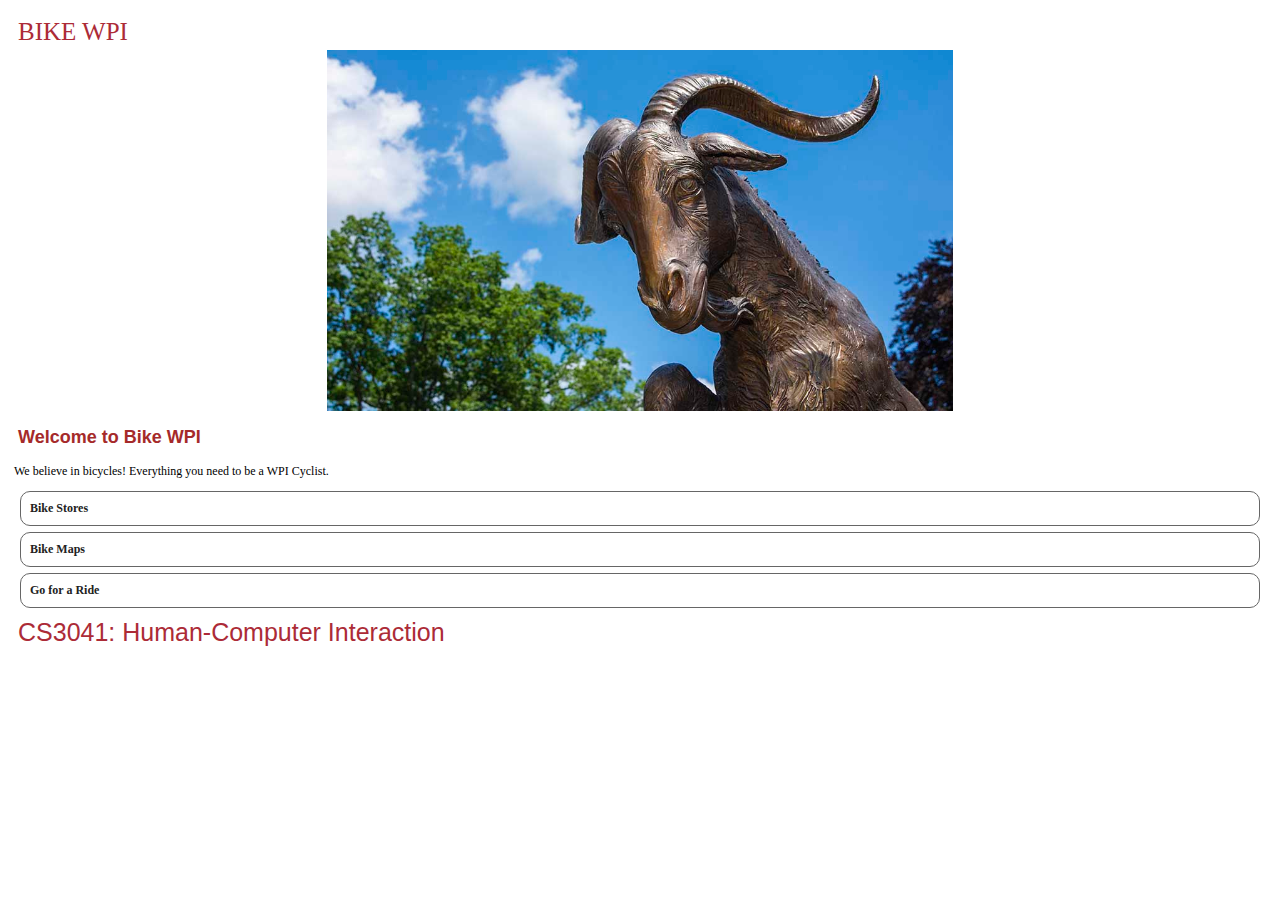
==== index.html @ 225acba3 "previous files" ====
<!DOCTYPE html>

<html>
<head>
    <link rel="stylesheet" type="text/css" href="style.css"/>
    <meta name="viewport" content="width=device-width, user-scalable=no" />
    <title> BIKE WPI </title>
</head>

<body>
    <!-- HTML5 article tag for content -->
    <div id="content">
   
    <header>BIKE WPI</header>

   <!-- WPI image -->
   <img id="WPI" src="gompei.jpg" width="320" />

   <!-- H1 means 1st level heading -->
   <h1>Welcome to Bike WPI</h1>
    
   <!-- P stands for paragraph -->
   <p>We believe in bicycles! Everything you need to be a WPI Cyclist.</p>
   
   <!-- Navigation buttons -->
   <nav id="main_nav">
      <ul>
         <!-- LI stands for list item -->
         <li><a href="stores.html">Bike Stores </a></li>
         <li><a href="maps.html">Bike Maps </a></li>
         <li><a href="ride.html">Go for a Ride</a></li>
      </ul>
   </nav>

   <footer>CS3041: Human-Computer Interaction </footer>
    </div>
</body>
</html>
---- style.css ----
header {
    font-family: Futura, Trebuchet MS;
    font-weight: bold condensed;
    color: #AC2B37; 
    font-size: 25px;
    padding: 4px;
}

footer {
    font-family: Impact, Haettenschweiler, 'Arial Narrow Bold', sans-serif;
    font-weight: bold condensed;
    color: #AC2B37; 
    font-size: 25px;
    padding: 4px;
}

body{
    font-family: Georgia, 'Times New Roman', Times, serif;
    font-weight: 400;
    color: black;
    font-size: 12px;
    padding: 3px;
}

h1{
    font-family: Impact, Haettenschweiler, 'Arial Narrow Bold', sans-serif;
    font-weight: bold;
    color:brown;
    font-size: 18px;
    padding: 4px;
}

#content {
    padding:3px;
}

#WPI{
    /*center the image*/
    display: block; 
    width: 50%;
    margin-left: auto;
    margin-right: auto;}

    #main_nav ul { padding: 0; margin: 0; }

    #main_nav li  {
      list-style-type: none; /* remove bullet points */ 
    }
    
    #main_nav li a {
       display: block;
       text-decoration: none; /* remove underline */
       border-radius: 10px;  /* rounded corners */
       margin: 6px;
       padding: 9px;
       color: #222;
       font-weight: bold;
    
       /* nice gradient shade on the buttons */
       background-image: linear-gradient(to bottom, rgba(255,255,255,0), rgba(255,255,255,1));
    
       border: 1px solid #666; /* dark outline */
    }

    nav li:active {
        background-color: #ccc;
        background-image: none;
        box-shadow: inset 0 3px 3px rgba(0, 0, 0, .2);
      }
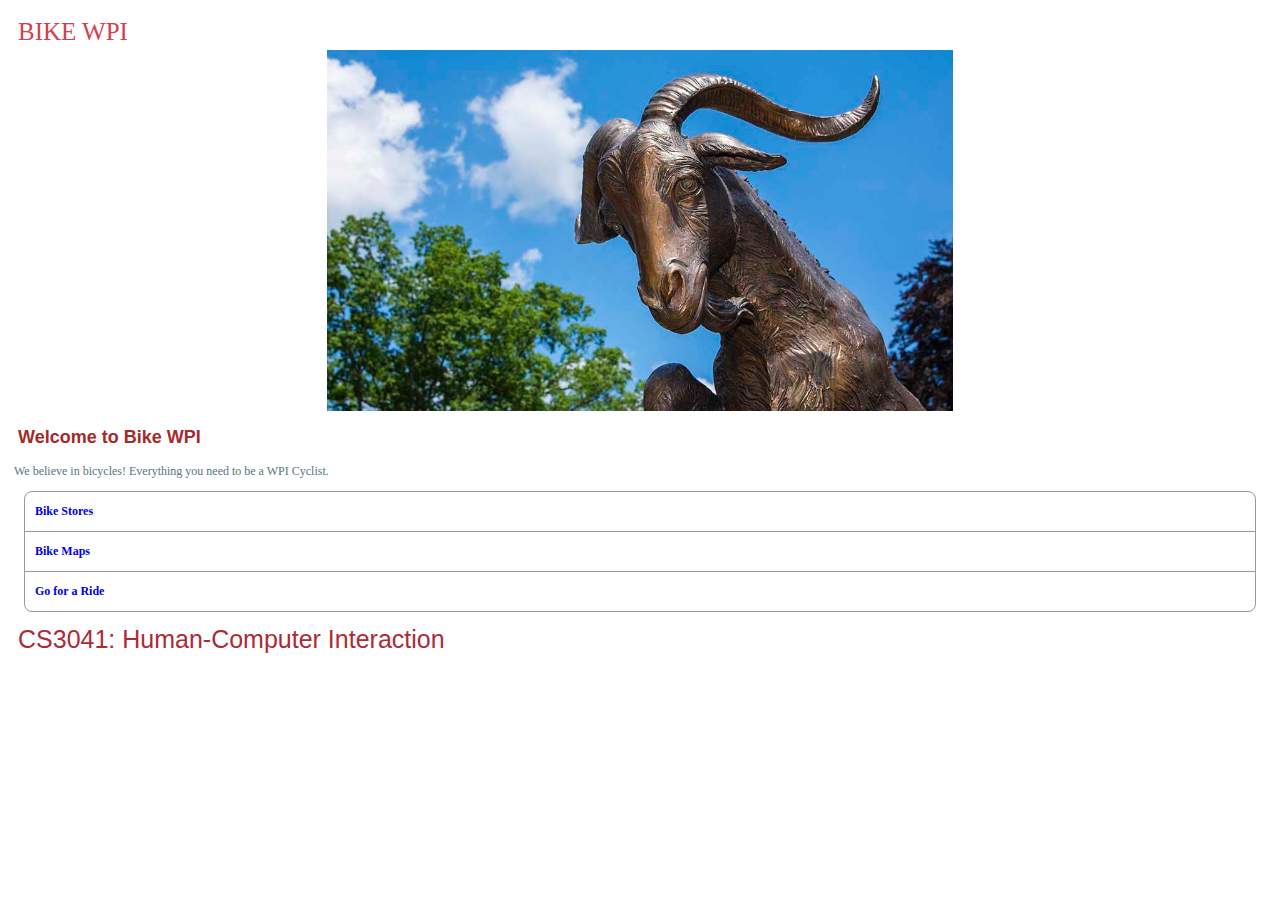
==== commit c653414c: "update" ====
--- a/index.html
+++ b/index.html
@@ -2,7 +2,10 @@
 
 <html>
 <head>
-    <link rel="stylesheet" type="text/css" href="style.css"/>
+    <link rel="stylesheet" type="text/css" href="style.css" media="screen and (orientation:portrait)"/>
+ 
+    <link rel="stylesheet" type="text/css" href="landscape.css" media="screen and (orientation:landscape)"/>
+
     <meta name="viewport" content="width=device-width, user-scalable=no" />
     <title> BIKE WPI </title>
 </head>
--- a/landscape.css
+++ b/landscape.css
@@ -0,0 +1,81 @@
+header {
+    font-family: Futura, Trebuchet MS;
+    font-weight: bold condensed;
+    color: #d4404f; 
+    font-size: 25px;
+    padding: 4px;
+}
+
+footer {
+    font-family: Impact, Haettenschweiler, 'Arial Narrow Bold', sans-serif;
+    font-weight: bold condensed;
+    color: #AC2B37; 
+    font-size: 25px;
+    padding: 4px;
+}
+
+body{
+    font-family: Georgia, 'Times New Roman', Times, serif;
+    font-weight: 400;
+    color: rgb(86, 118, 126);
+    font-size: 12px;
+    padding: 3px;
+}
+
+h1{
+    font-family: Impact, Haettenschweiler, 'Arial Narrow Bold', sans-serif;
+    font-weight: bold;
+    color:brown;
+    font-size: 18px;
+    padding: 4px;
+}
+
+#content {
+    padding:3px;
+}
+
+#WPI{
+    /*center the image*/
+    display: block; 
+    width: 50%;
+    margin-left: auto;
+    margin-right: auto;}
+
+    #main_nav ul {
+        list-style: none;
+        padding: 0;
+        margin: 10px;
+        font-weight: bold;
+    }
+     
+    #main_nav ul li {
+        background-color: #fff;
+        border: 1px solid #999;
+        color: #222;
+        display: block;
+        margin-bottom: -1px;
+        padding: 12px 10px;
+    }
+     
+    #main_nav ul li a{
+        text-decoration: none;
+      }
+      
+    /* add traditional rounded corners to the navigation menu*/
+    
+    #main_nav li:first-child{
+        -webkit-border-top-left-radius: 8px;
+        -webkit-border-top-right-radius: 8px;
+    }
+     
+    #main_nav li:last-child{
+        -webkit-border-bottom-left-radius: 8px;
+        -webkit-border-bottom-right-radius: 8px;
+    }
+    
+
+    nav li:active {
+        background-color: #ccc;
+        background-image: none;
+        box-shadow: inset 0 3px 3px rgba(0, 0, 0, .2);
+      }